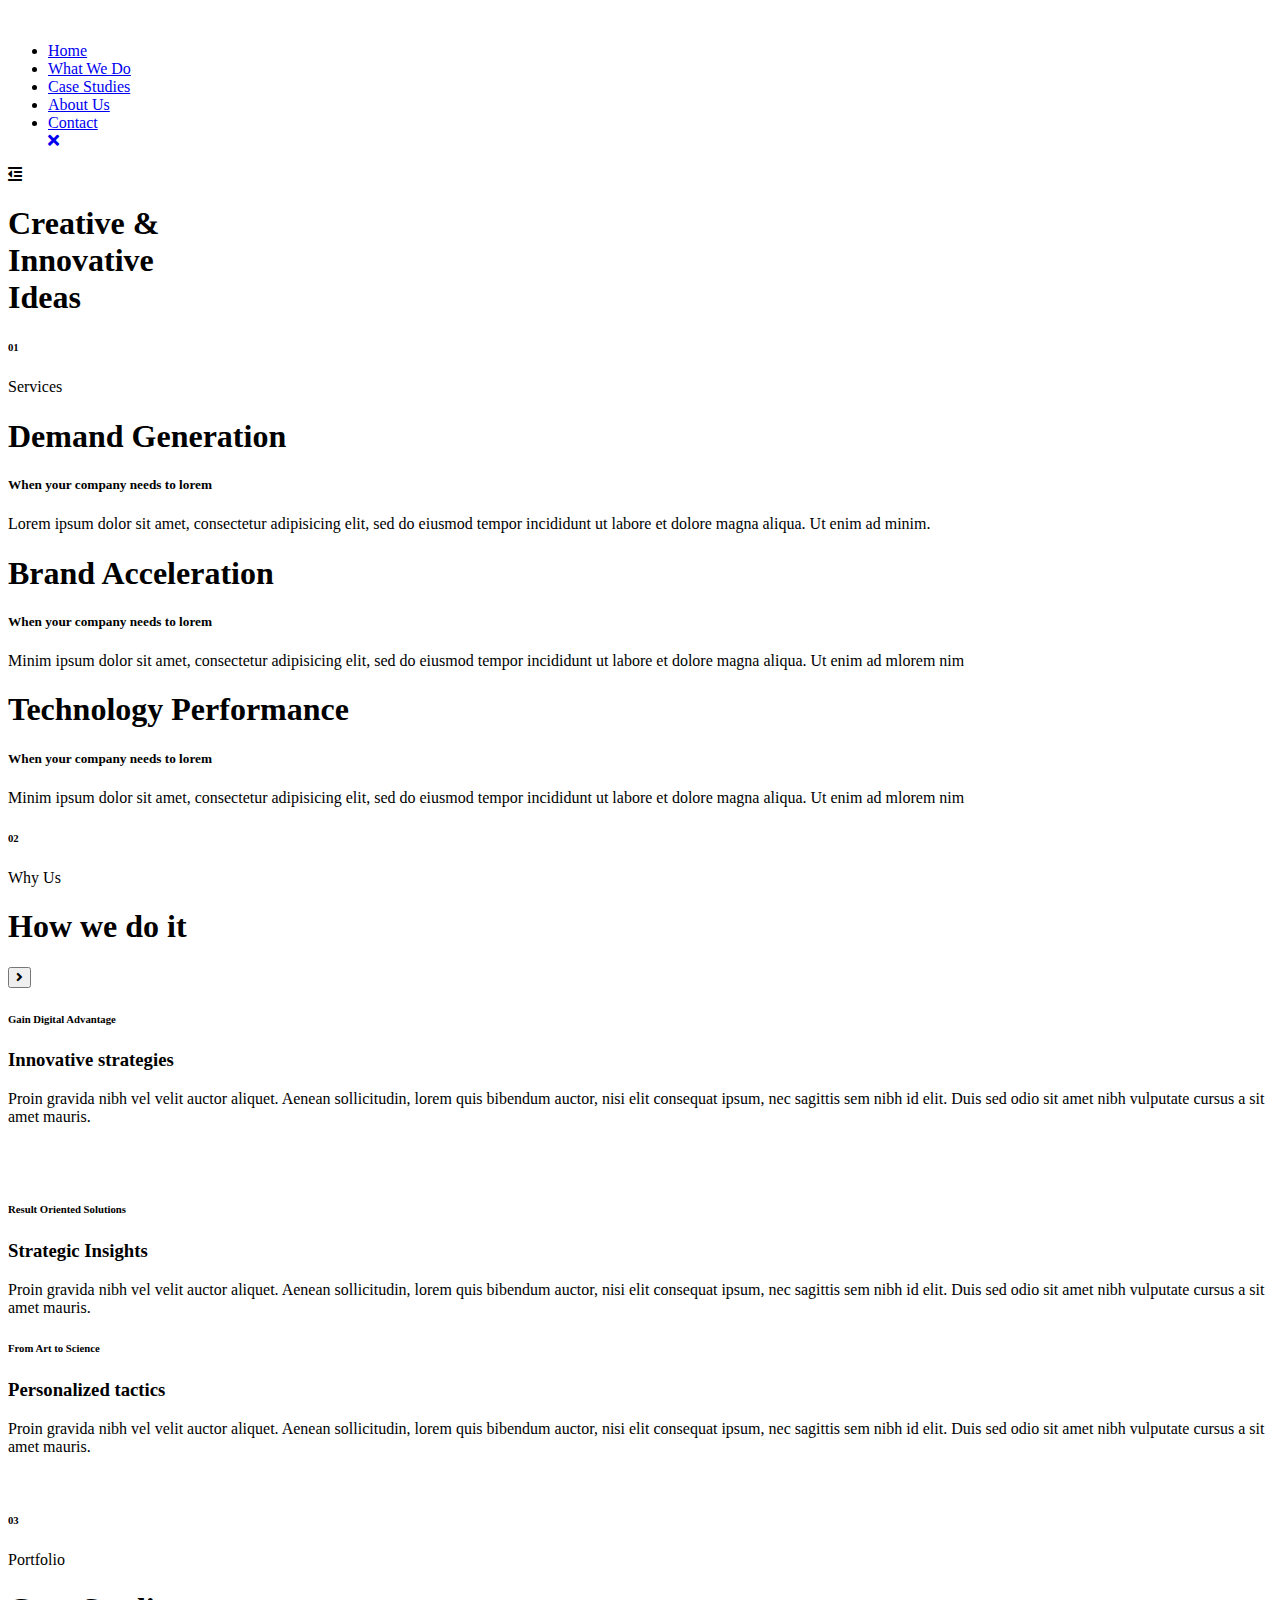
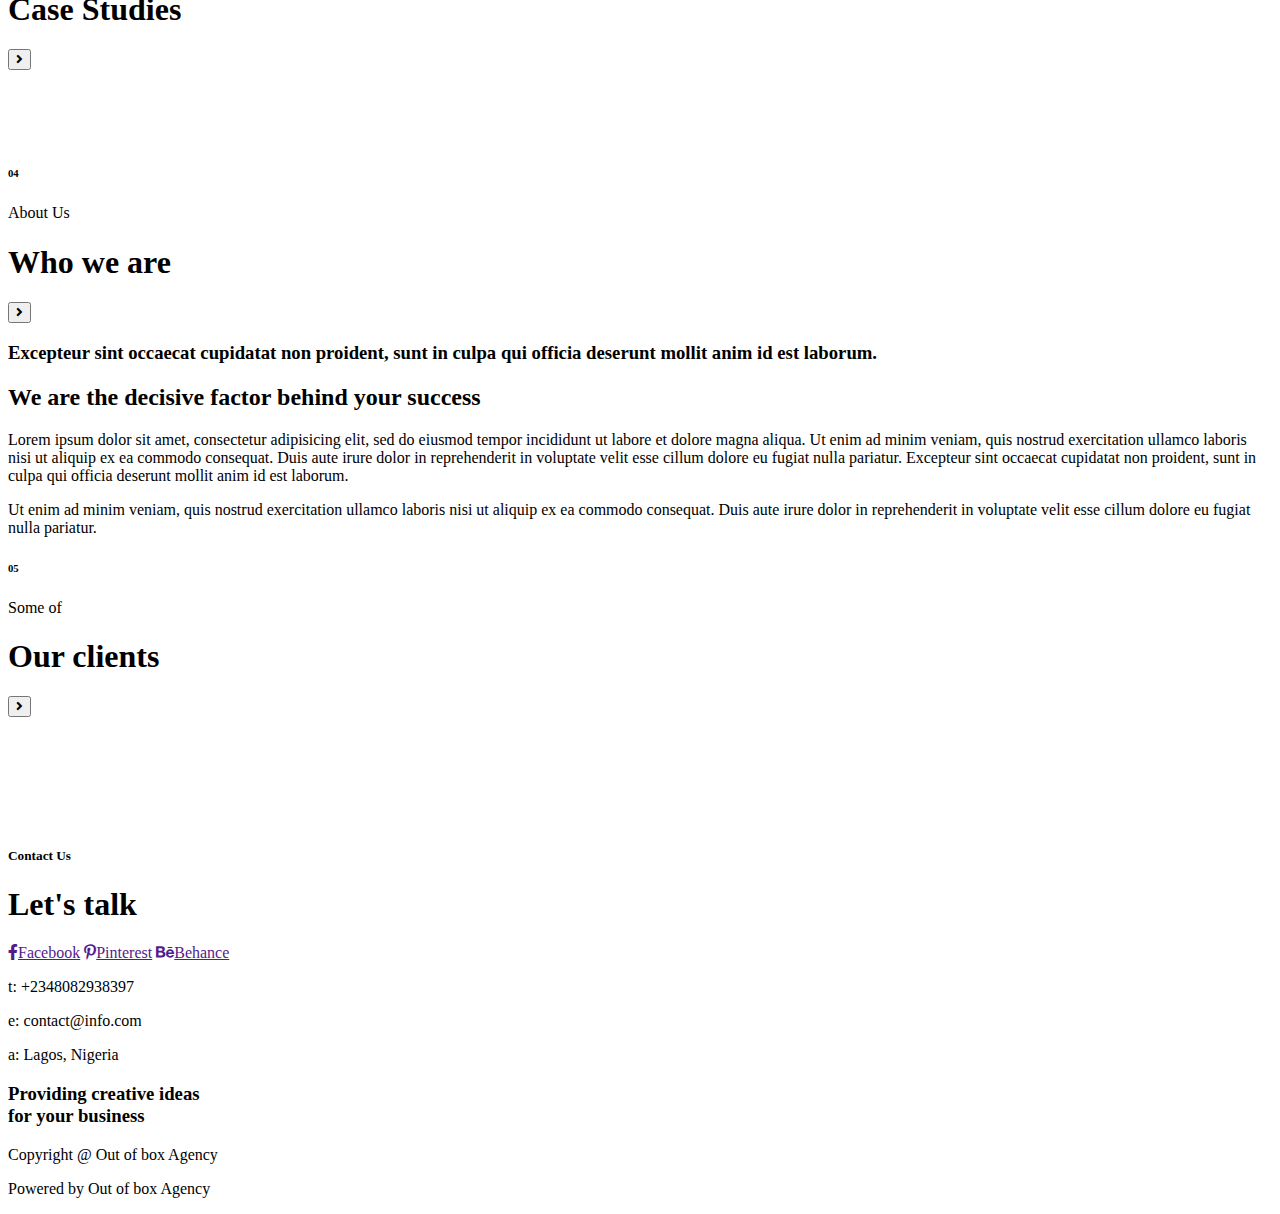
==== index.html @ 29f58eb3 "new changes" ====
<!DOCTYPE html>
<html lang="en">
  <head>
    <meta charset="UTF-8" />
    <meta name="viewport" content="width=device-width, initial-scale=1.0" />
    <link rel="preconnect" href="https://fonts.googleapis.com" />
    <link rel="preconnect" href="https://fonts.gstatic.com" crossorigin />
    <!-- google fonts -->
    <link
      href="https://fonts.googleapis.com/css2?family=Poppins:wght@900&family=Roboto+Mono:wght@500&family=Ubuntu&display=swap"
      rel="stylesheet"
    />

    <!-- font awesome cdn -->
    <link
      rel="stylesheet"
      href="https://cdnjs.cloudflare.com/ajax/libs/font-awesome/5.15.1/css/all.min.css"
    />
    <!-- bootstrap CSS -->
    <link
      href="https://cdn.jsdelivr.net/npm/bootstrap@5.0.2/dist/css/bootstrap.min.css"
      rel="stylesheet"
      integrity="sha384-EVSTQN3/azprG1Anm3QDgpJLIm9Nao0Yz1ztcQTwFspd3yD65VohhpuuCOmLASjC"
      crossorigin="anonymous"
    />
    <!-- css style -->
    <link rel="stylesheet" href="css/style.css" />
    <title>Out of box</title>
  </head>
  <body>
    <!-- header -->
    <section id="header">
      <a href="#"><img src="Img/OOTB-04.png" class="logo" alt="" /></a>
      <div>
        <ul id="navbar">
          <li><a class="active" href="index.html">Home</a></li>
          <li><a href="features.html">What We Do</a></li>
          <li><a href="case.html">Case Studies</a></li>
          <li><a href="about.html">About Us</a></li>
          <li><a href="contact.html">Contact</a></li>
          <a href="#" id="close"><i class="fa fa-times"></i></a>
        </ul>
      </div>

      <div id="mobile">
        <i id="bar" class="fas fa-outdent"></i>
      </div>
    </section>

    <!-- hero -->
    <section id="hero">
      <h1>
        Creative & <br />
        Innovative <br />
        Ideas
      </h1>
    </section>

    <!-- services -->
    <section id="services">
      <div class="container">
        <div class="row">
          <div class="col-lg-2 col-sm-12">
            <div class="title">
              <h6>01</h6>
              <p>Services</p>
            </div>
          </div>

          <div class="col-10">
            <div class="card-group">
              <div class="card">
                <div class="card-body">
                  <h1 class="card-title">Demand Generation</h1>
                  <h5 class="card-sub-title">
                    When your company needs to lorem
                  </h5>
                  <p class="card-text">
                    Lorem ipsum dolor sit amet, consectetur adipisicing elit,
                    sed do eiusmod tempor incididunt ut labore et dolore magna
                    aliqua. Ut enim ad minim.
                  </p>
                </div>
              </div>
              <div class="card">
                <div class="card-body">
                  <h1 class="card-title">Brand Acceleration</h1>
                  <h5 class="card-sub-title">
                    When your company needs to lorem
                  </h5>
                  <p class="card-text">
                    Minim ipsum dolor sit amet, consectetur adipisicing elit,
                    sed do eiusmod tempor incididunt ut labore et dolore magna
                    aliqua. Ut enim ad mlorem nim
                  </p>
                </div>
              </div>
              <div class="card">
                <div class="card-body">
                  <h1 class="card-title">Technology Performance</h1>
                  <h5 class="card-sub-title">
                    When your company needs to lorem
                  </h5>
                  <p class="card-text">
                    Minim ipsum dolor sit amet, consectetur adipisicing elit,
                    sed do eiusmod tempor incididunt ut labore et dolore magna
                    aliqua. Ut enim ad mlorem nim
                  </p>
                </div>
              </div>
            </div>
          </div>
        </div>
      </div>
    </section>

    <!-- about-us -->
    <section id="about-us">
      <div class="container">
        <div class="row">
          <div class="col-lg-2">
            <div class="title">
              <h6>02</h6>
              <p>Why Us</p>
            </div>
          </div>

          <div class="col-lg-10">
            <div class="about-title">
              <h1>How we do it</h1>

              <div class="about-link">
                <a href="features.html">
                  <button class="normal">
                    <i class="fa fa-angle-right" aria-hidden="true"></i>
                  </button>
                </a>
              </div>
            </div>
            <!-- first row -->
            <div class="row">
              <div class="col-lg-8 col-sm-12">
                <div class="card">
                  <div class="card-body">
                    <h6 class="card-index">Gain Digital Advantage</h6>
                    <h3 class="card-title">Innovative strategies</h3>
                    <p class="card-text">
                      Proin gravida nibh vel velit auctor aliquet. Aenean
                      sollicitudin, lorem quis bibendum auctor, nisi elit
                      consequat ipsum, nec sagittis sem nibh id elit. Duis sed
                      odio sit amet nibh vulputate cursus a sit amet mauris.
                    </p>
                  </div>
                </div>
              </div>

              <div class="col-lg-4 col-sm-12">
                <div class="about-img">
                  <img src="Img/banner1.jpg" alt="" />
                </div>
              </div>
            </div>

            <!-- second-row -->
            <div class="row" id="column2">
              <div class="col-lg-4 col-sm-12">
                <div class="about-img">
                  <img src="Img/banner1.jpg" alt="" />
                </div>
              </div>

              <div class="col-lg-8 col-sm-12" id="card">
                <div class="card">
                  <div class="card-body">
                    <h6 class="card-index">Result Oriented Solutions</h6>
                    <h3 class="card-title">Strategic Insights</h3>
                    <p class="card-text">
                      Proin gravida nibh vel velit auctor aliquet. Aenean
                      sollicitudin, lorem quis bibendum auctor, nisi elit
                      consequat ipsum, nec sagittis sem nibh id elit. Duis sed
                      odio sit amet nibh vulputate cursus a sit amet mauris.
                    </p>
                  </div>
                </div>
              </div>
            </div>

            <!-- third row -->
            <div class="row">
              <div class="col-lg-8 col-sm-12">
                <div class="card">
                  <div class="card-body">
                    <h6 class="card-index">From Art to Science</h6>
                    <h3 class="card-title">Personalized tactics</h3>
                    <p class="card-text">
                      Proin gravida nibh vel velit auctor aliquet. Aenean
                      sollicitudin, lorem quis bibendum auctor, nisi elit
                      consequat ipsum, nec sagittis sem nibh id elit. Duis sed
                      odio sit amet nibh vulputate cursus a sit amet mauris.
                    </p>
                  </div>
                </div>
              </div>

              <div class="col-lg-4 col-sm-12">
                <div class="about-img">
                  <img src="Img/banner1.jpg" alt="" />
                </div>
              </div>
            </div>
          </div>
        </div>
      </div>
    </section>

    <!-- gallery -->
    <section id="gallery">
      <div class="container">
        <div class="row">
          <div class="col-lg-2">
            <div class="header">
              <h6>03</h6>
              <p>Portfolio</p>
            </div>
          </div>

          <div class="col-lg-10">
            <div class="gallery-title">
              <h1>Case Studies</h1>
              <div class="gallery-link">
                <a href="#">
                  <button class="normal">
                    <i class="fa fa-angle-right" aria-hidden="true"></i>
                  </button>
                </a>
              </div>
            </div>
          </div>
        </div>
      </div>

      <div class="gallery-images">
        <div class="row">
          <div class="column">
            <div class="photo">
              <img src="Img/gallery4a.jpg" alt="" />
            </div>
            <div class="photo">
              <img src="Img/gallery2a.jpg" alt="" />
            </div>
          </div>

          <div class="column">
            <div class="photo">
              <img src="Img/gallery1.jpg" alt="" />
            </div>
          </div>

          <div class="column">
            <div class="photo">
              <img src="Img/gallery3a.jpg" alt="" />
            </div>
          </div>
        </div>
      </div>
    </section>

    <!-- feat -->
    <section id="feat">
      <div class="container">
        <div class="row">
          <div class="col-lg-2">
            <div class="header">
              <h6>04</h6>
              <p>About Us</p>
            </div>
          </div>

          <div class="col-10">
            <div class="feat-title">
              <h1>Who we are</h1>
              <div class="feat-link">
                <a href="#">
                  <button class="normal">
                    <i class="fa fa-angle-right" aria-hidden="true"></i>
                  </button>
                </a>
              </div>
            </div>

            <div class="feat-text">
              <div class="topic">
                <h3>
                  Excepteur sint occaecat cupidatat non proident, sunt in culpa
                  qui officia deserunt mollit anim id est laborum.
                </h3>
              </div>

              <div class="row">
                <div class="col-lg-4 col-sm-12">
                  <h2>We are the decisive factor behind your success</h2>
                </div>

                <div class="col-lg-8 col-sm-12">
                  <p>
                    Lorem ipsum dolor sit amet, consectetur adipisicing elit,
                    sed do eiusmod tempor incididunt ut labore et dolore magna
                    aliqua. Ut enim ad minim veniam, quis nostrud exercitation
                    ullamco laboris nisi ut aliquip ex ea commodo consequat.
                    Duis aute irure dolor in reprehenderit in voluptate velit
                    esse cillum dolore eu fugiat nulla pariatur. Excepteur sint
                    occaecat cupidatat non proident, sunt in culpa qui officia
                    deserunt mollit anim id est laborum.
                  </p>

                  <p>
                    Ut enim ad minim veniam, quis nostrud exercitation ullamco
                    laboris nisi ut aliquip ex ea commodo consequat. Duis aute
                    irure dolor in reprehenderit in voluptate velit esse cillum
                    dolore eu fugiat nulla pariatur.
                  </p>
                </div>
              </div>
            </div>
          </div>
        </div>
      </div>
    </section>

    <!-- Clients -->
    <section id="clients">
      <div class="container">
        <div class="row">
          <div class="col-lg-2">
            <div class="header">
              <h6>05</h6>
              <p>Some of</p>
            </div>
          </div>

          <div class="col-10">
            <div class="clients-title">
              <h1>Our clients</h1>
              <div class="clients-link">
                <a href="#">
                  <button class="normal">
                    <i class="fa fa-angle-right" aria-hidden="true"></i>
                  </button>
                </a>
              </div>
            </div>

            <div class="logo">
              <div class="row">
                <div class="col-lg-4 col-sm-12">
                  <img src="Img/logo4.png" alt="" />
                </div>
                <div class="col-lg-4 col-sm-12">
                  <img src="Img/logo2.png" alt="" />
                </div>
                <div class="col-lg-4 col-sm-12">
                  <img src="Img/logo8.png" alt="" />
                </div>
              </div>

              <div class="row">
                <div class="col-lg-4 col-sm-12">
                  <img src="Img/logo1.png" alt="" />
                </div>
                <div class="col-lg-4 col-sm-12">
                  <img src="Img/logo5.png" alt="" />
                </div>
                <div class="col-lg-4 col-sm-12">
                  <img src="Img/logo6.png" alt="" />
                </div>
              </div>
            </div>
          </div>
        </div>
      </div>
    </section>

    <!-- footer -->
    <footer>
      <div class="container">
        <div class="row">
          <div class="col-lg-8 col-sm-10">
            <h5>Contact Us</h5>
            <h1>Let's talk</h1>
            <div class="footer-icons">
              <a href=""><i class="fab fa-facebook-f"></i>Facebook</a>
              <a href=""
                ><i class="fab fa-pinterest-p" aria-hidden="true"></i
                >Pinterest</a
              >
              <a href=""
                ><i class="fab fa-behance" aria-hidden="true"></i>Behance</a
              >
            </div>
          </div>

          <div class="col-lg-4 col-sm-12">
            <div class="footer-lines">
              <p>t: +2348082938397</p>
              <p>e: contact@info.com</p>
              <p>a: Lagos, Nigeria</p>
            </div>

            <div>
              <h3>Providing creative ideas <br />for your business</h3>
            </div>
          </div>
        </div>

        <div class="copyright">
          <div class="row">
            <div class="col-lg-9 col-sm-12">
              <p>Copyright @ Out of box Agency</p>
            </div>

            <div class="col-lg-3 col-sm-12">
              <p>Powered by Out of box Agency</p>
            </div>
          </div>
        </div>
      </div>
    </footer>
    <script
      src="https://cdn.jsdelivr.net/npm/bootstrap@5.0.2/dist/js/bootstrap.bundle.min.js"
      integrity="sha384-MrcW6ZMFYlzcLA8Nl+NtUVF0sA7MsXsP1UyJoMp4YLEuNSfAP+JcXn/tWtIaxVXM"
      crossorigin="anonymous"
    ></script>

    <script src="Js/script.js"></script>
  </body>
</html>
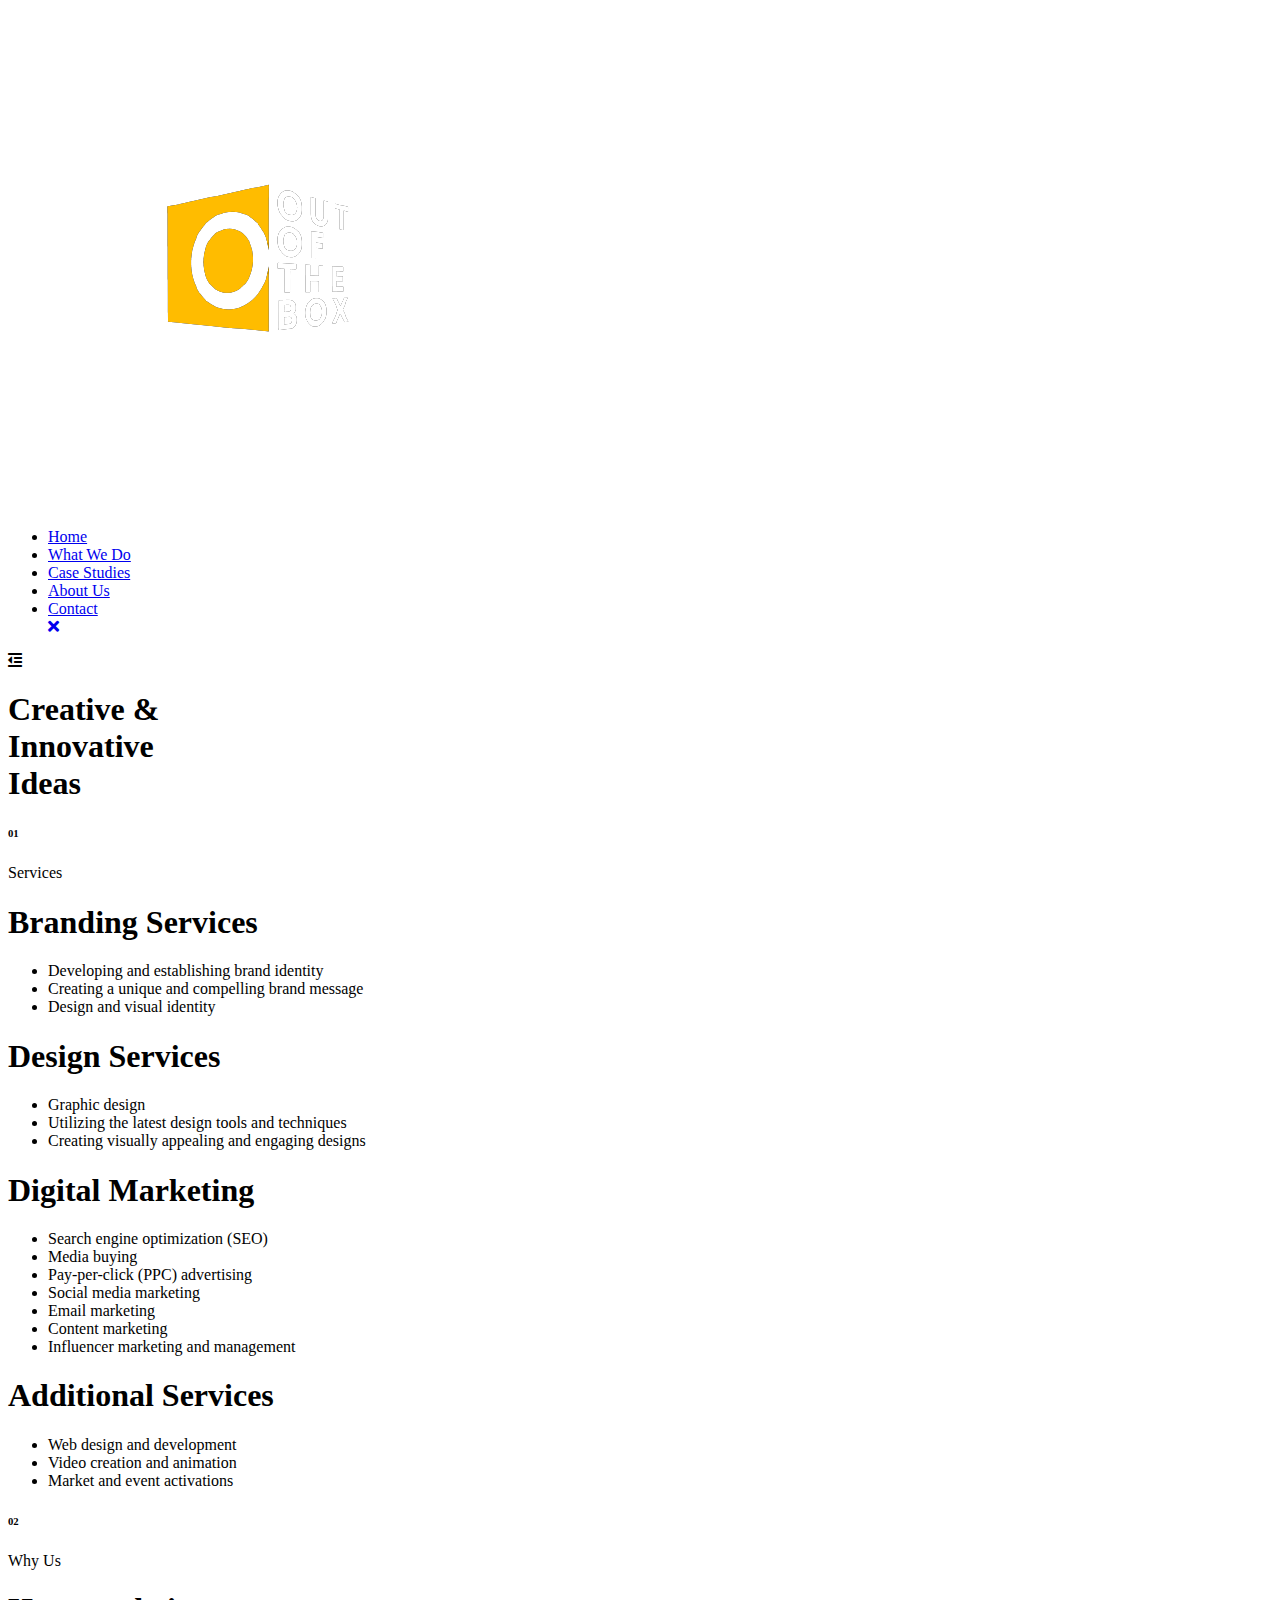
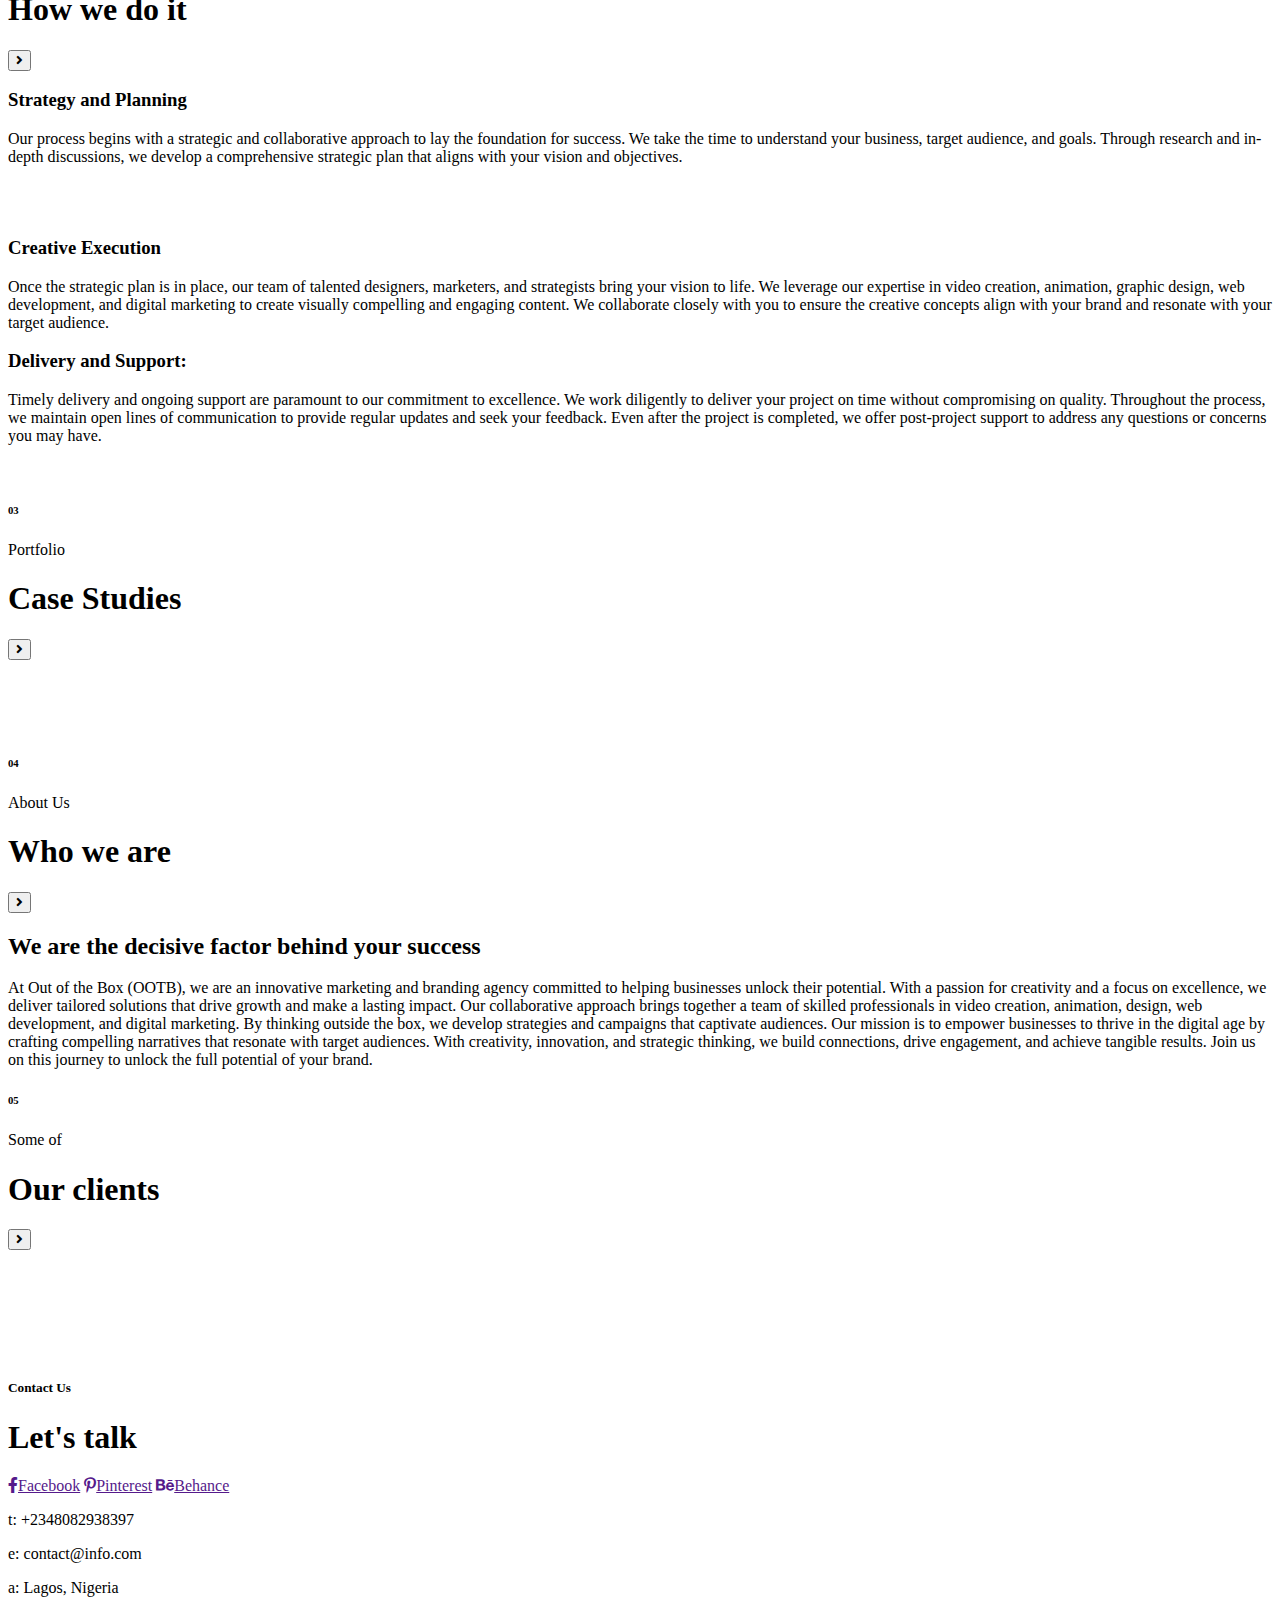
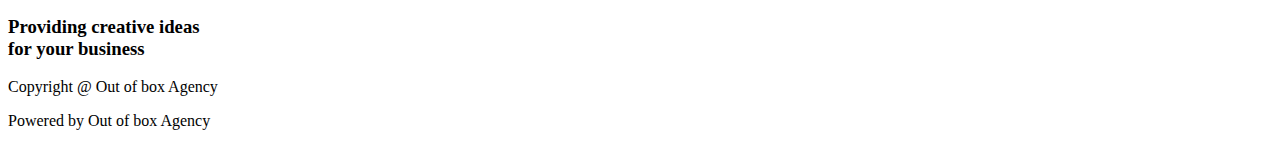
==== commit f4baa1ef: "new changes" ====
--- a/index.html
+++ b/index.html
@@ -71,41 +71,47 @@
             <div class="card-group">
               <div class="card">
                 <div class="card-body">
-                  <h1 class="card-title">Demand Generation</h1>
-                  <h5 class="card-sub-title">
-                    When your company needs to lorem
-                  </h5>
-                  <p class="card-text">
-                    Lorem ipsum dolor sit amet, consectetur adipisicing elit,
-                    sed do eiusmod tempor incididunt ut labore et dolore magna
-                    aliqua. Ut enim ad minim.
-                  </p>
+                  <h1 class="card-title">Branding Services</h1>
+                  <ul class="card-text">
+                    <li>Developing and establishing brand identity</li>
+                    <li>Creating a unique and compelling brand message</li>
+                    <li>Design and visual identity</li>
+                  </ul>
                 </div>
               </div>
               <div class="card">
                 <div class="card-body">
-                  <h1 class="card-title">Brand Acceleration</h1>
-                  <h5 class="card-sub-title">
-                    When your company needs to lorem
-                  </h5>
-                  <p class="card-text">
-                    Minim ipsum dolor sit amet, consectetur adipisicing elit,
-                    sed do eiusmod tempor incididunt ut labore et dolore magna
-                    aliqua. Ut enim ad mlorem nim
-                  </p>
+                  <h1 class="card-title">Design Services</h1>
+                  <ul class="card-text">
+                    <li>Graphic design</li>
+                    <li>Utilizing the latest design tools and techniques</li>
+                    <li>Creating visually appealing and engaging designs</li>
+                  </ul>
                 </div>
               </div>
               <div class="card">
                 <div class="card-body">
-                  <h1 class="card-title">Technology Performance</h1>
-                  <h5 class="card-sub-title">
-                    When your company needs to lorem
-                  </h5>
-                  <p class="card-text">
-                    Minim ipsum dolor sit amet, consectetur adipisicing elit,
-                    sed do eiusmod tempor incididunt ut labore et dolore magna
-                    aliqua. Ut enim ad mlorem nim
-                  </p>
+                  <h1 class="card-title">Digital Marketing</h1>
+
+                  <ul class="card-text">
+                    <li>Search engine optimization (SEO)</li>
+                    <li>Media buying</li>
+                    <li>Pay-per-click (PPC) advertising</li>
+                    <li>Social media marketing</li>
+                    <li>Email marketing</li>
+                    <li>Content marketing</li>
+                    <li>Influencer marketing and management</li>
+                  </ul>
+                </div>
+              </div>
+              <div class="card">
+                <div class="card-body">
+                  <h1 class="card-title">Additional Services</h1>
+                  <ul class="card-text">
+                    <li>Web design and development</li>
+                    <li>Video creation and animation</li>
+                    <li>Market and event activations</li>
+                  </ul>
                 </div>
               </div>
             </div>
@@ -142,13 +148,14 @@
               <div class="col-lg-8 col-sm-12">
                 <div class="card">
                   <div class="card-body">
-                    <h6 class="card-index">Gain Digital Advantage</h6>
-                    <h3 class="card-title">Innovative strategies</h3>
+                    <h3 class="card-title">Strategy and Planning</h3>
                     <p class="card-text">
-                      Proin gravida nibh vel velit auctor aliquet. Aenean
-                      sollicitudin, lorem quis bibendum auctor, nisi elit
-                      consequat ipsum, nec sagittis sem nibh id elit. Duis sed
-                      odio sit amet nibh vulputate cursus a sit amet mauris.
+                      Our process begins with a strategic and collaborative
+                      approach to lay the foundation for success. We take the
+                      time to understand your business, target audience, and
+                      goals. Through research and in-depth discussions, we
+                      develop a comprehensive strategic plan that aligns with
+                      your vision and objectives.
                     </p>
                   </div>
                 </div>
@@ -172,13 +179,16 @@
               <div class="col-lg-8 col-sm-12" id="card">
                 <div class="card">
                   <div class="card-body">
-                    <h6 class="card-index">Result Oriented Solutions</h6>
-                    <h3 class="card-title">Strategic Insights</h3>
+                    <h3 class="card-title">Creative Execution</h3>
                     <p class="card-text">
-                      Proin gravida nibh vel velit auctor aliquet. Aenean
-                      sollicitudin, lorem quis bibendum auctor, nisi elit
-                      consequat ipsum, nec sagittis sem nibh id elit. Duis sed
-                      odio sit amet nibh vulputate cursus a sit amet mauris.
+                      Once the strategic plan is in place, our team of talented
+                      designers, marketers, and strategists bring your vision to
+                      life. We leverage our expertise in video creation,
+                      animation, graphic design, web development, and digital
+                      marketing to create visually compelling and engaging
+                      content. We collaborate closely with you to ensure the
+                      creative concepts align with your brand and resonate with
+                      your target audience.
                     </p>
                   </div>
                 </div>
@@ -190,13 +200,16 @@
               <div class="col-lg-8 col-sm-12">
                 <div class="card">
                   <div class="card-body">
-                    <h6 class="card-index">From Art to Science</h6>
-                    <h3 class="card-title">Personalized tactics</h3>
+                    <h3 class="card-title">Delivery and Support:</h3>
                     <p class="card-text">
-                      Proin gravida nibh vel velit auctor aliquet. Aenean
-                      sollicitudin, lorem quis bibendum auctor, nisi elit
-                      consequat ipsum, nec sagittis sem nibh id elit. Duis sed
-                      odio sit amet nibh vulputate cursus a sit amet mauris.
+                      Timely delivery and ongoing support are paramount to our
+                      commitment to excellence. We work diligently to deliver
+                      your project on time without compromising on quality.
+                      Throughout the process, we maintain open lines of
+                      communication to provide regular updates and seek your
+                      feedback. Even after the project is completed, we offer
+                      post-project support to address any questions or concerns
+                      you may have.
                     </p>
                   </div>
                 </div>
@@ -228,7 +241,7 @@
             <div class="gallery-title">
               <h1>Case Studies</h1>
               <div class="gallery-link">
-                <a href="#">
+                <a href="case.html">
                   <button class="normal">
                     <i class="fa fa-angle-right" aria-hidden="true"></i>
                   </button>
@@ -280,7 +293,7 @@
             <div class="feat-title">
               <h1>Who we are</h1>
               <div class="feat-link">
-                <a href="#">
+                <a href="about.html">
                   <button class="normal">
                     <i class="fa fa-angle-right" aria-hidden="true"></i>
                   </button>
@@ -289,12 +302,12 @@
             </div>
 
             <div class="feat-text">
-              <div class="topic">
+              <!-- <div class="topic">
                 <h3>
                   Excepteur sint occaecat cupidatat non proident, sunt in culpa
                   qui officia deserunt mollit anim id est laborum.
                 </h3>
-              </div>
+              </div> -->
 
               <div class="row">
                 <div class="col-lg-4 col-sm-12">
@@ -303,22 +316,29 @@
 
                 <div class="col-lg-8 col-sm-12">
                   <p>
-                    Lorem ipsum dolor sit amet, consectetur adipisicing elit,
-                    sed do eiusmod tempor incididunt ut labore et dolore magna
-                    aliqua. Ut enim ad minim veniam, quis nostrud exercitation
-                    ullamco laboris nisi ut aliquip ex ea commodo consequat.
-                    Duis aute irure dolor in reprehenderit in voluptate velit
-                    esse cillum dolore eu fugiat nulla pariatur. Excepteur sint
-                    occaecat cupidatat non proident, sunt in culpa qui officia
-                    deserunt mollit anim id est laborum.
+                    At Out of the Box (OOTB), we are an innovative marketing and
+                    branding agency committed to helping businesses unlock their
+                    potential. With a passion for creativity and a focus on
+                    excellence, we deliver tailored solutions that drive growth
+                    and make a lasting impact. Our collaborative approach brings
+                    together a team of skilled professionals in video creation,
+                    animation, design, web development, and digital marketing.
+                    By thinking outside the box, we develop strategies and
+                    campaigns that captivate audiences. Our mission is to
+                    empower businesses to thrive in the digital age by crafting
+                    compelling narratives that resonate with target audiences.
+                    With creativity, innovation, and strategic thinking, we
+                    build connections, drive engagement, and achieve tangible
+                    results. Join us on this journey to unlock the full
+                    potential of your brand.
                   </p>
 
-                  <p>
+                  <!-- <p>
                     Ut enim ad minim veniam, quis nostrud exercitation ullamco
                     laboris nisi ut aliquip ex ea commodo consequat. Duis aute
                     irure dolor in reprehenderit in voluptate velit esse cillum
                     dolore eu fugiat nulla pariatur.
-                  </p>
+                  </p> -->
                 </div>
               </div>
             </div>
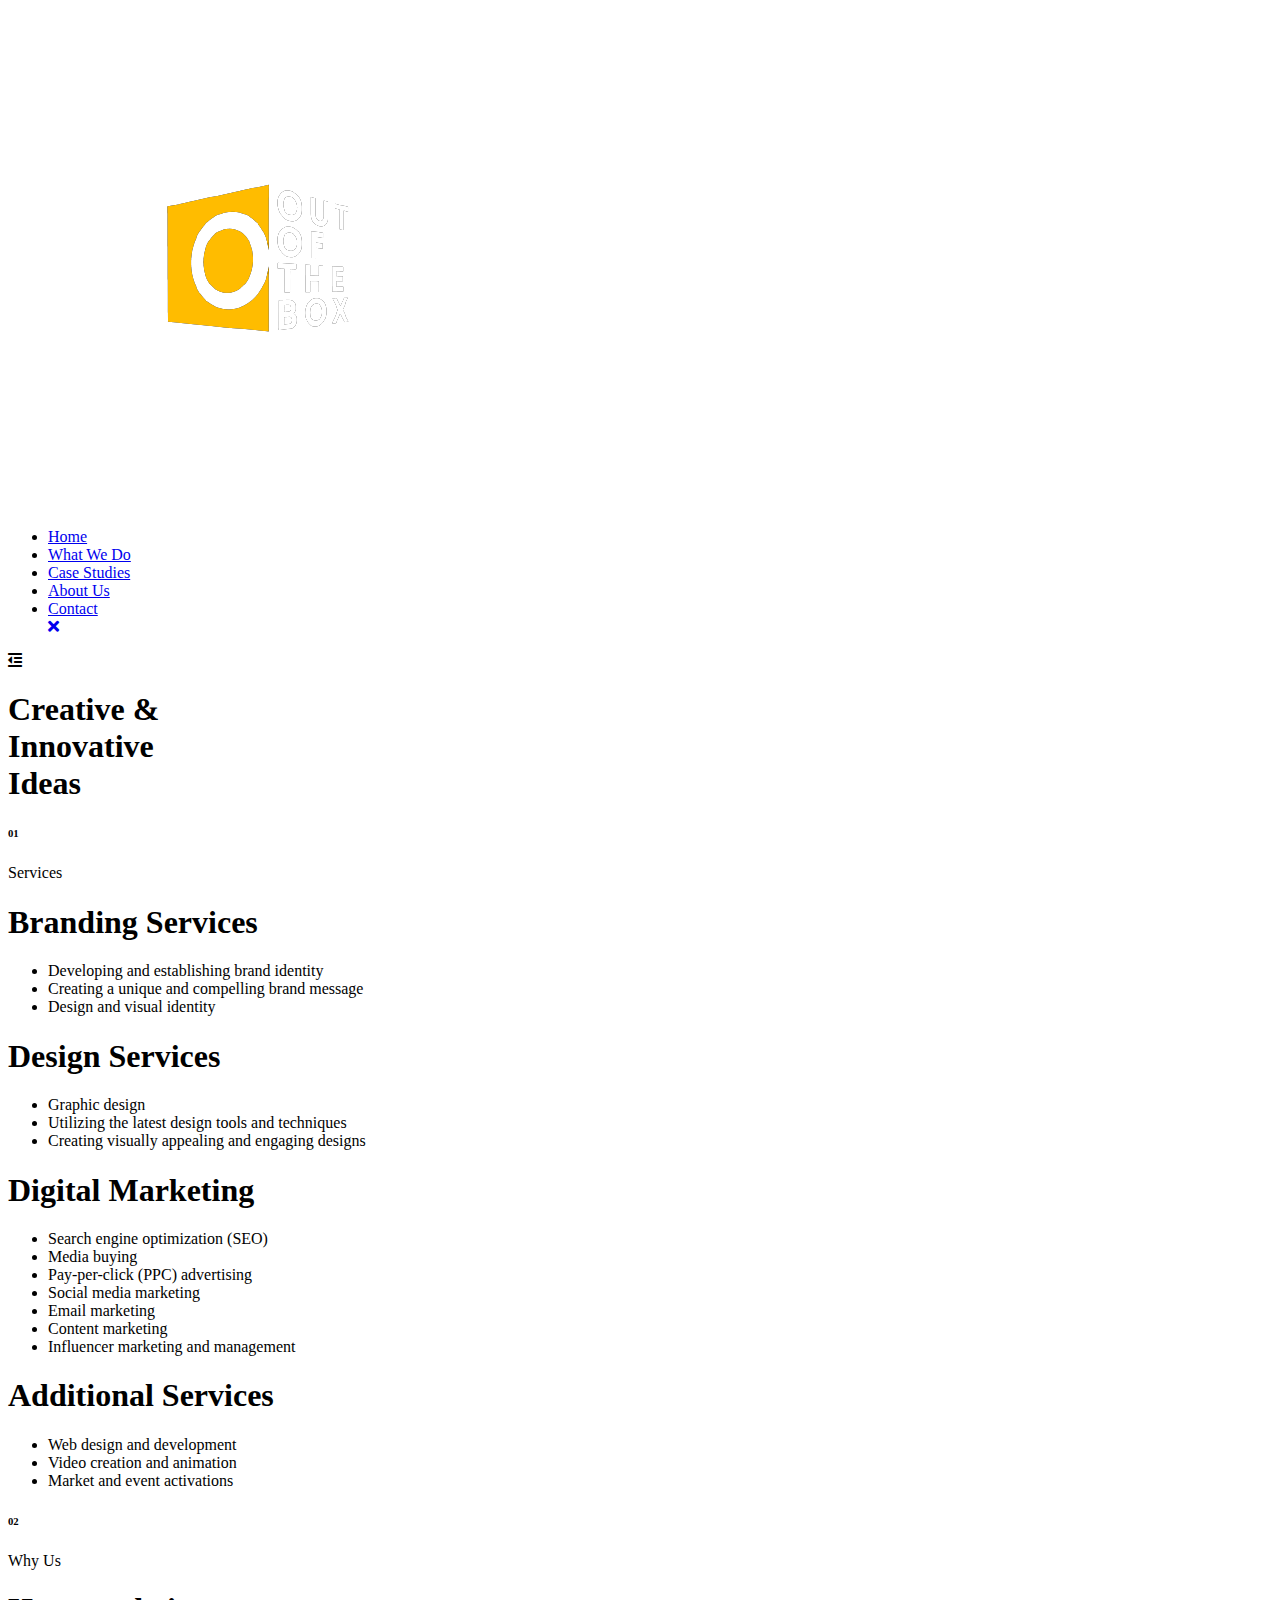
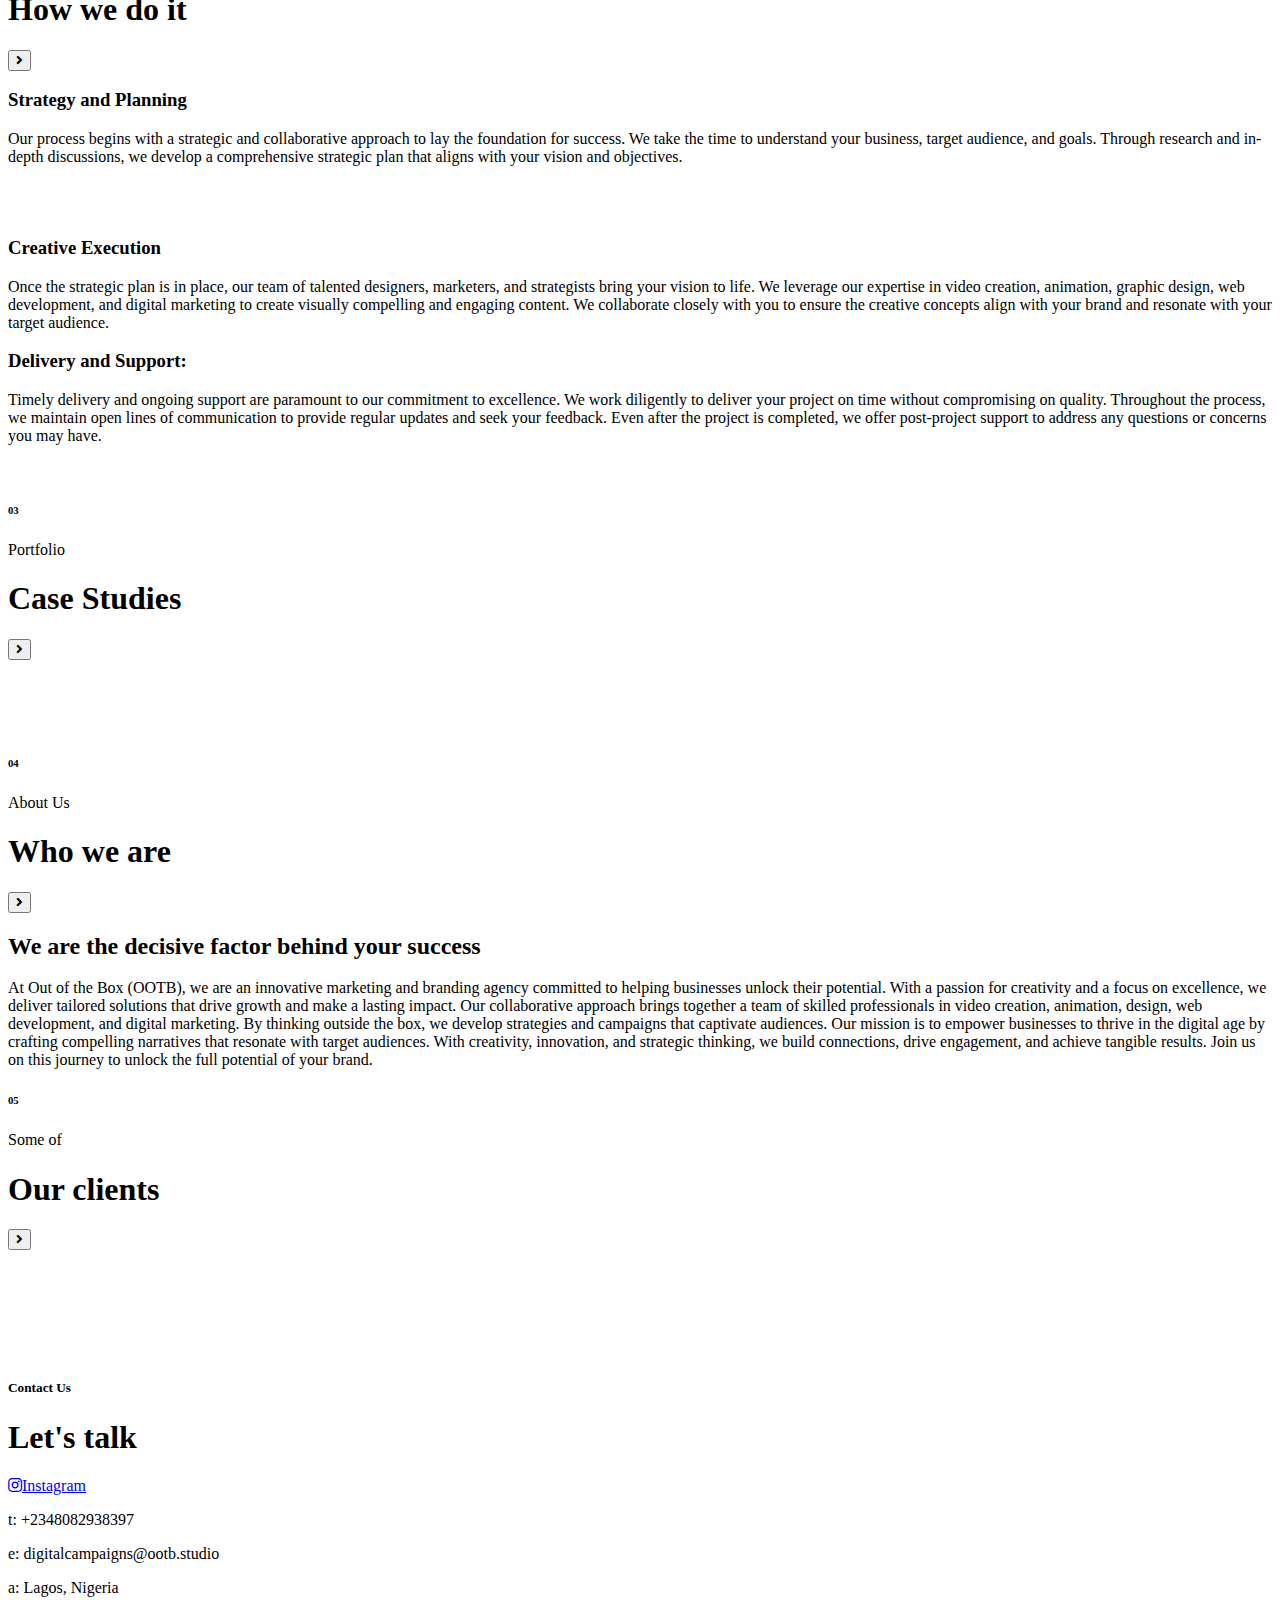
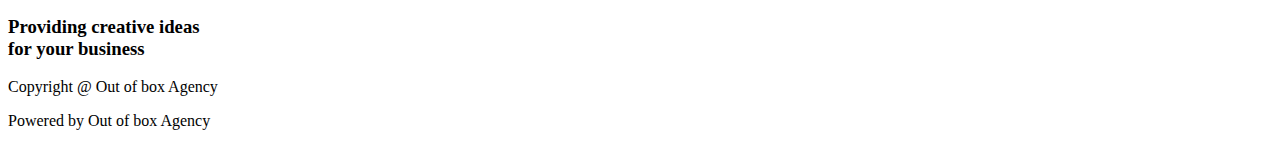
==== commit 19979ad6: "Updated link" ====
--- a/index.html
+++ b/index.html
@@ -25,12 +25,14 @@
     />
     <!-- css style -->
     <link rel="stylesheet" href="css/style.css" />
+    <!-- favicon -->
+    <link rel="icon" href="Img/favicon.ico" type="image/x-icon" />
     <title>Out of box</title>
   </head>
   <body>
     <!-- header -->
     <section id="header">
-      <a href="#"><img src="Img/OOTB-04.png" class="logo" alt="" /></a>
+      <a href="index.html"><img src="Img/OOTB-04.png" class="logo" alt="" /></a>
       <div>
         <ul id="navbar">
           <li><a class="active" href="index.html">Home</a></li>
@@ -163,7 +165,7 @@
 
               <div class="col-lg-4 col-sm-12">
                 <div class="about-img">
-                  <img src="Img/banner1.jpg" alt="" />
+                  <img src="Img/Strategy_and_Planning.jpeg" alt="" />
                 </div>
               </div>
             </div>
@@ -172,7 +174,7 @@
             <div class="row" id="column2">
               <div class="col-lg-4 col-sm-12">
                 <div class="about-img">
-                  <img src="Img/banner1.jpg" alt="" />
+                  <img src="Img/Creative_Execution.png" alt="" />
                 </div>
               </div>
 
@@ -217,7 +219,7 @@
 
               <div class="col-lg-4 col-sm-12">
                 <div class="about-img">
-                  <img src="Img/banner1.jpg" alt="" />
+                  <img src="Img/support.jpeg" alt="" />
                 </div>
               </div>
             </div>
@@ -256,7 +258,7 @@
         <div class="row">
           <div class="column">
             <div class="photo">
-              <img src="Img/gallery4a.jpg" alt="" />
+              <img src="Img/gallery5a.jpg" alt="" />
             </div>
             <div class="photo">
               <img src="Img/gallery2a.jpg" alt="" />
@@ -362,7 +364,7 @@
             <div class="clients-title">
               <h1>Our clients</h1>
               <div class="clients-link">
-                <a href="#">
+                <a href="about.html">
                   <button class="normal">
                     <i class="fa fa-angle-right" aria-hidden="true"></i>
                   </button>
@@ -373,25 +375,25 @@
             <div class="logo">
               <div class="row">
                 <div class="col-lg-4 col-sm-12">
-                  <img src="Img/logo4.png" alt="" />
-                </div>
-                <div class="col-lg-4 col-sm-12">
-                  <img src="Img/logo2.png" alt="" />
-                </div>
-                <div class="col-lg-4 col-sm-12">
-                  <img src="Img/logo8.png" alt="" />
+                  <img src="Img/Ajinomoto_global_logo.png" alt="" />
+                </div>
+                <div class="col-lg-4 col-sm-12">
+                  <img src="Img/IDL Logo.png" alt="" />
+                </div>
+                <div class="col-lg-4 col-sm-12">
+                  <img src="Img/Salberg Logo (1).png" alt="" />
                 </div>
               </div>
 
               <div class="row">
                 <div class="col-lg-4 col-sm-12">
-                  <img src="Img/logo1.png" alt="" />
-                </div>
-                <div class="col-lg-4 col-sm-12">
-                  <img src="Img/logo5.png" alt="" />
-                </div>
-                <div class="col-lg-4 col-sm-12">
-                  <img src="Img/logo6.png" alt="" />
+                  <img src="Img/salt_lagos.png" alt="" />
+                </div>
+                <div class="col-lg-4 col-sm-12">
+                  <img src="Img/trifecta_logo.png" alt="" />
+                </div>
+                <div class="col-lg-4 col-sm-12">
+                  <img src="Img/logo_green.png" alt="" />
                 </div>
               </div>
             </div>
@@ -408,13 +410,8 @@
             <h5>Contact Us</h5>
             <h1>Let's talk</h1>
             <div class="footer-icons">
-              <a href=""><i class="fab fa-facebook-f"></i>Facebook</a>
-              <a href=""
-                ><i class="fab fa-pinterest-p" aria-hidden="true"></i
-                >Pinterest</a
-              >
-              <a href=""
-                ><i class="fab fa-behance" aria-hidden="true"></i>Behance</a
+              <a href="https://www.instagram.com/studioootb/" target="_blank"
+                ><i class="fab fa-instagram"></i>Instagram</a
               >
             </div>
           </div>
@@ -422,7 +419,7 @@
           <div class="col-lg-4 col-sm-12">
             <div class="footer-lines">
               <p>t: +2348082938397</p>
-              <p>e: contact@info.com</p>
+              <p>e: digitalcampaigns@ootb.studio</p>
               <p>a: Lagos, Nigeria</p>
             </div>
 
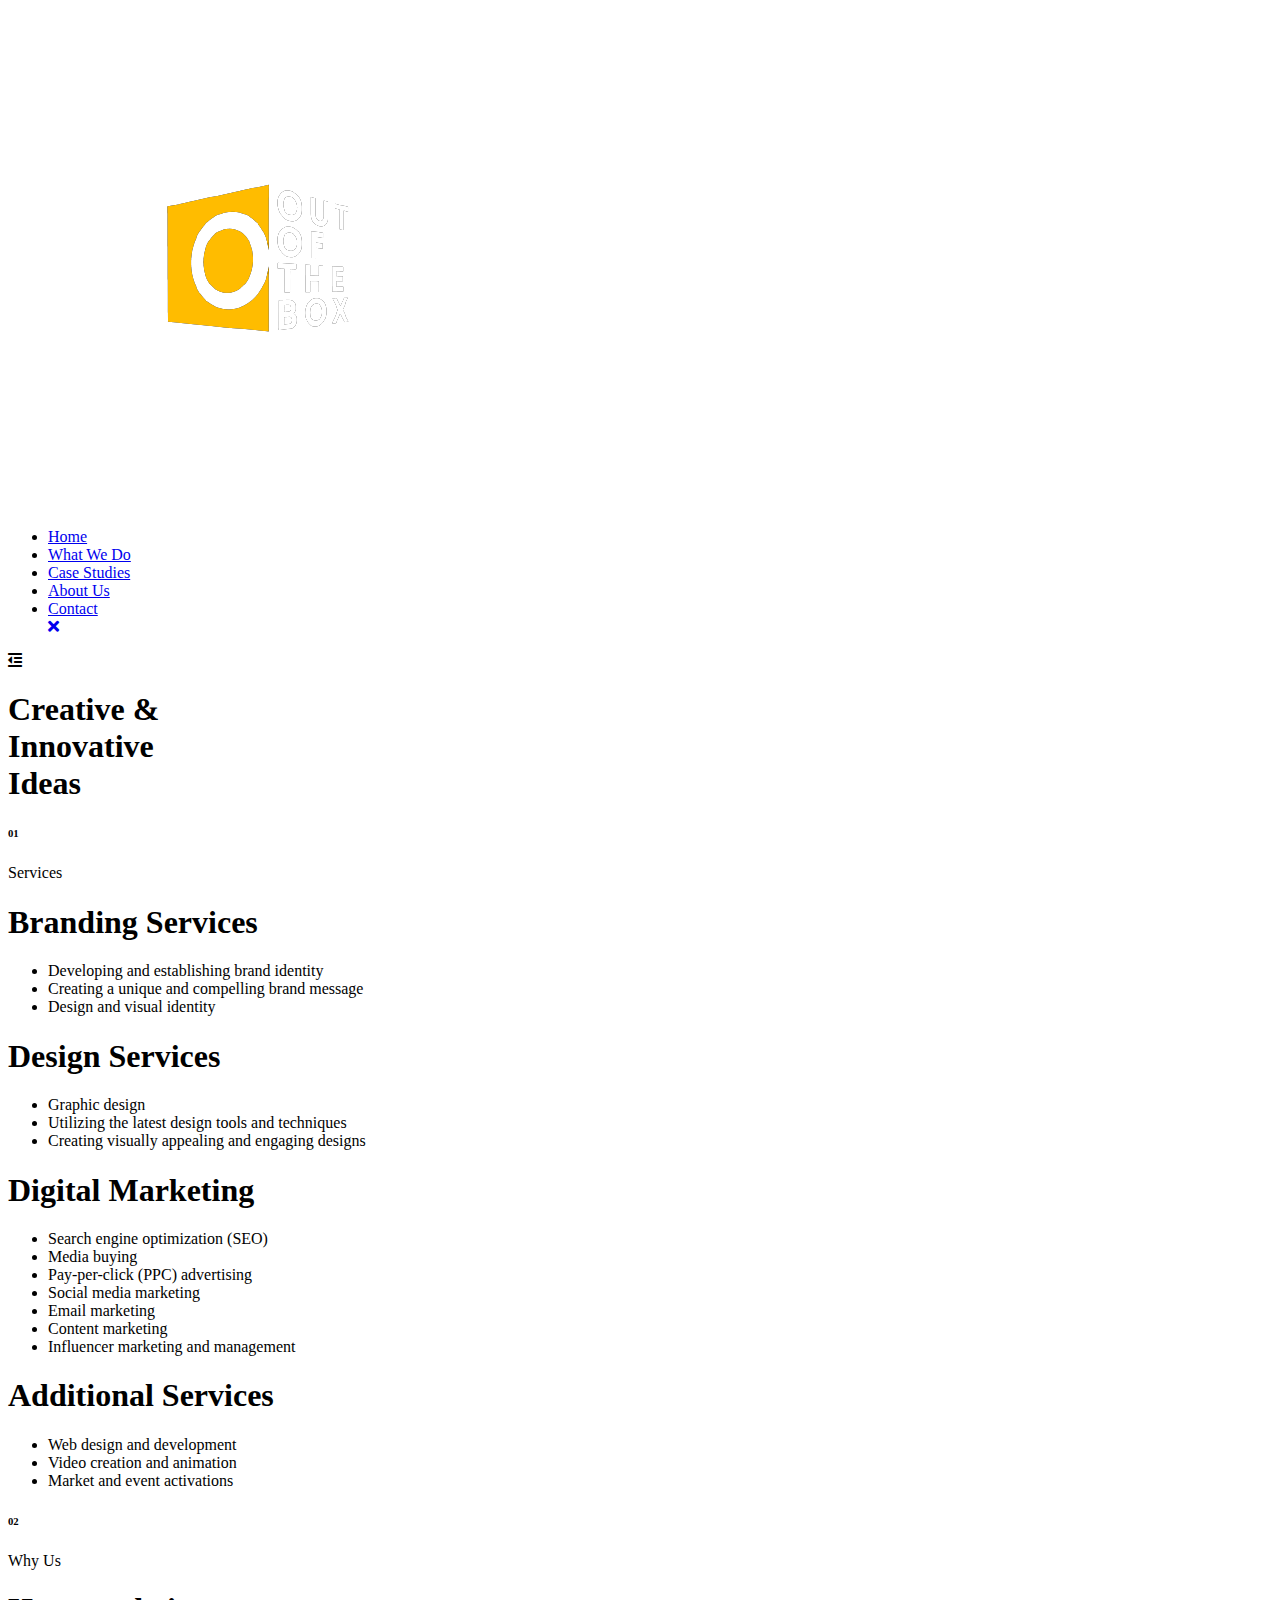
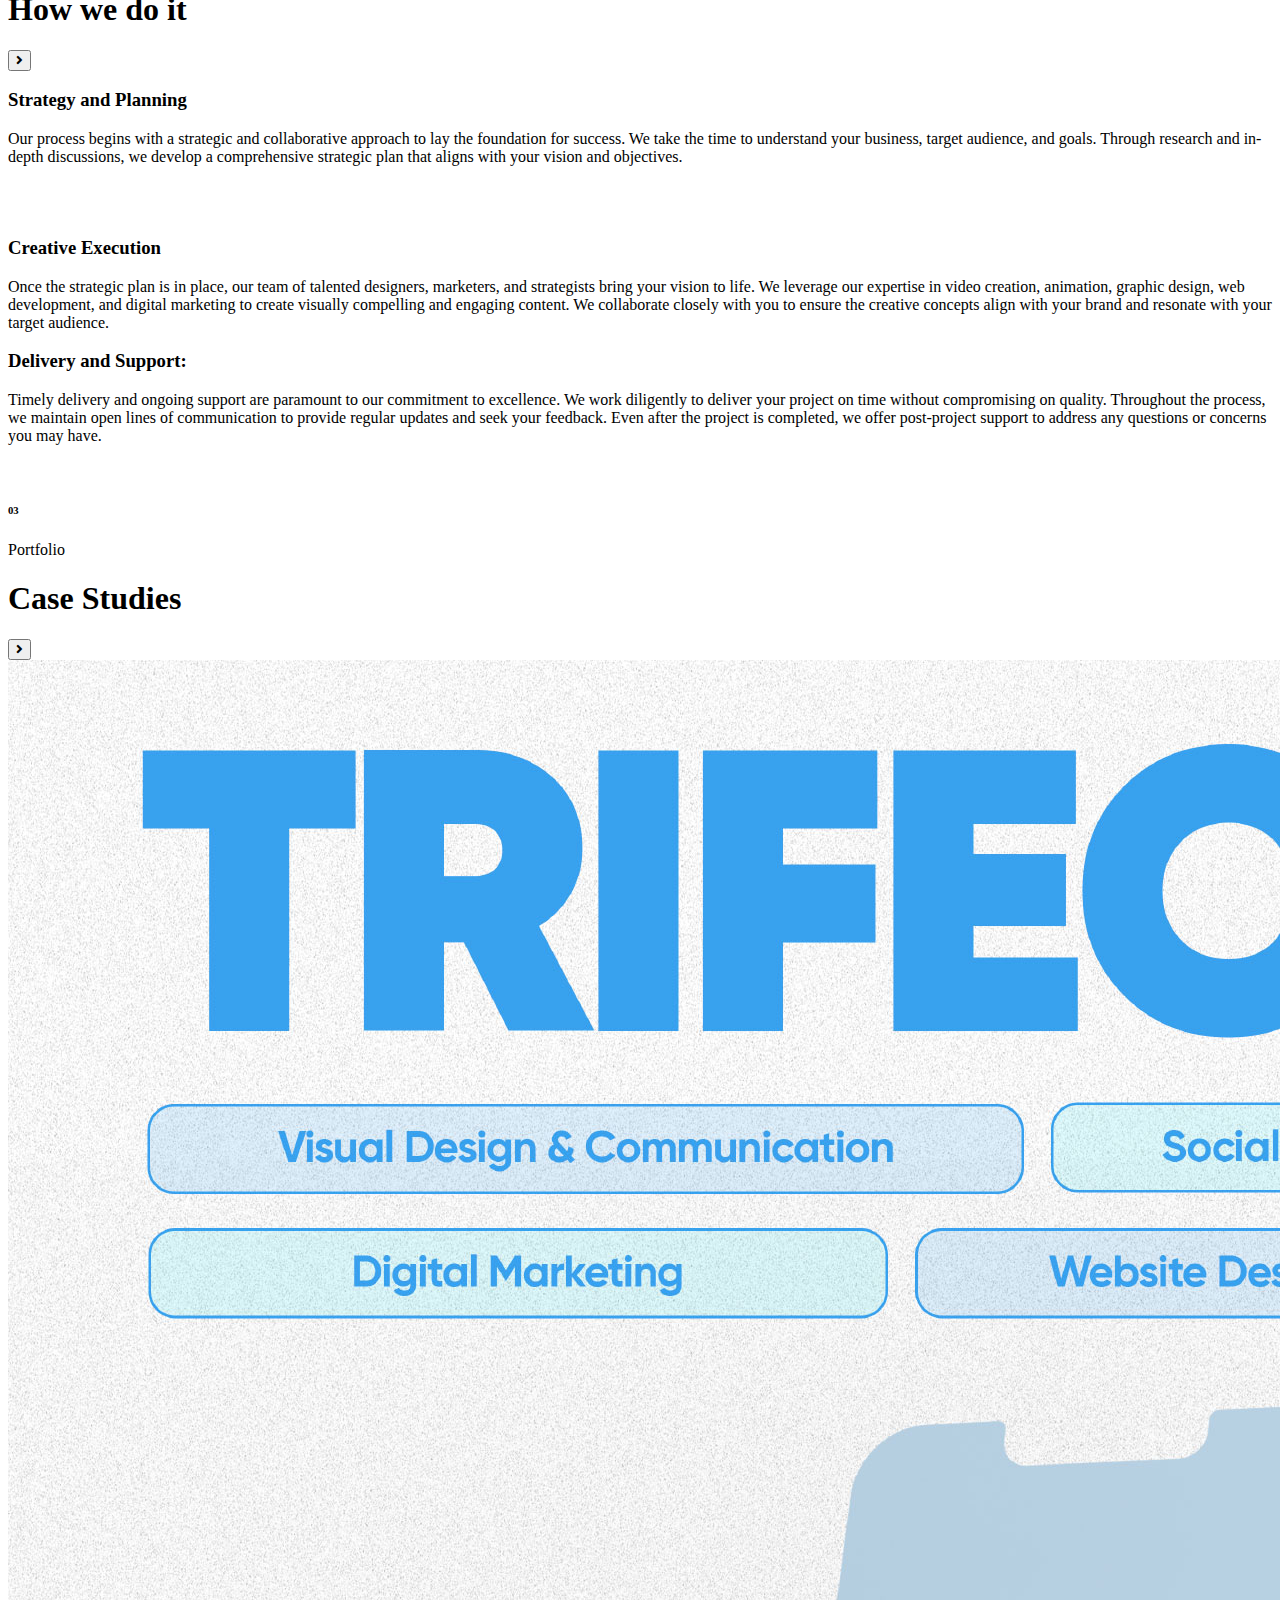
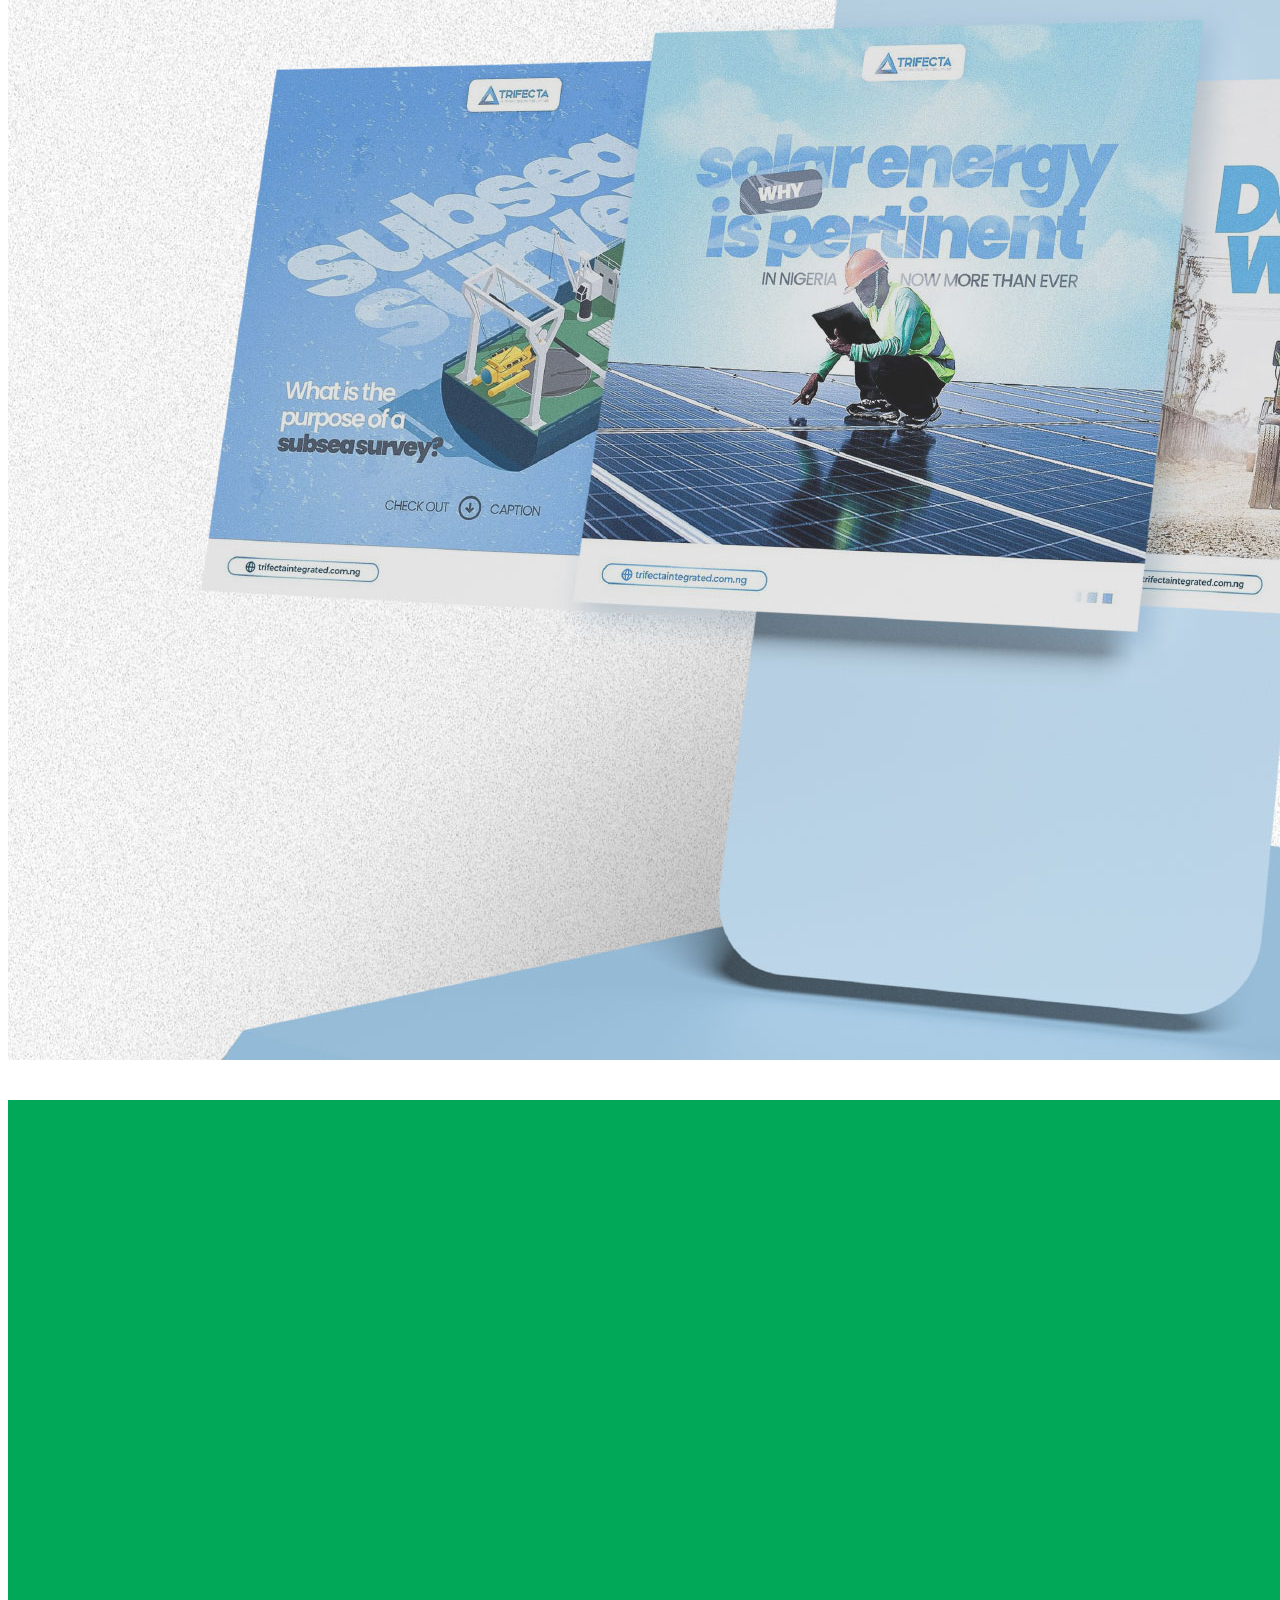
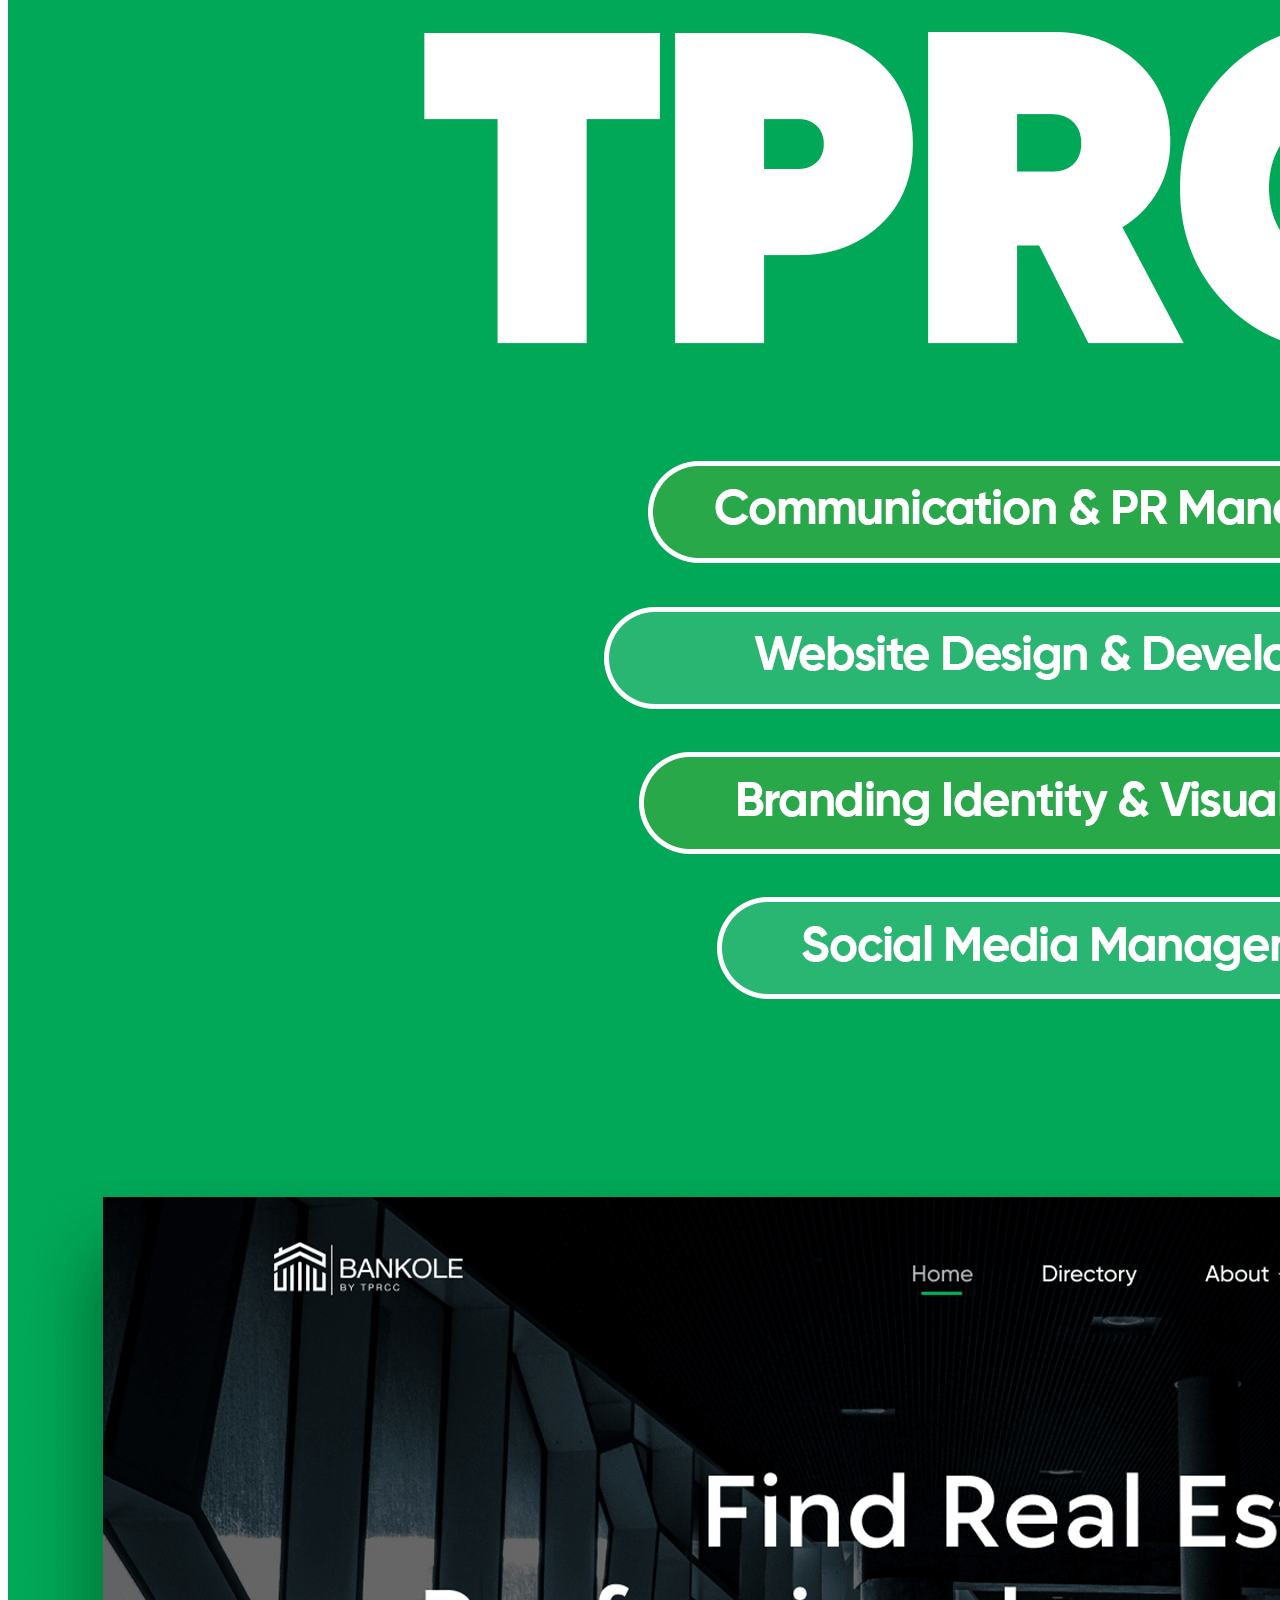
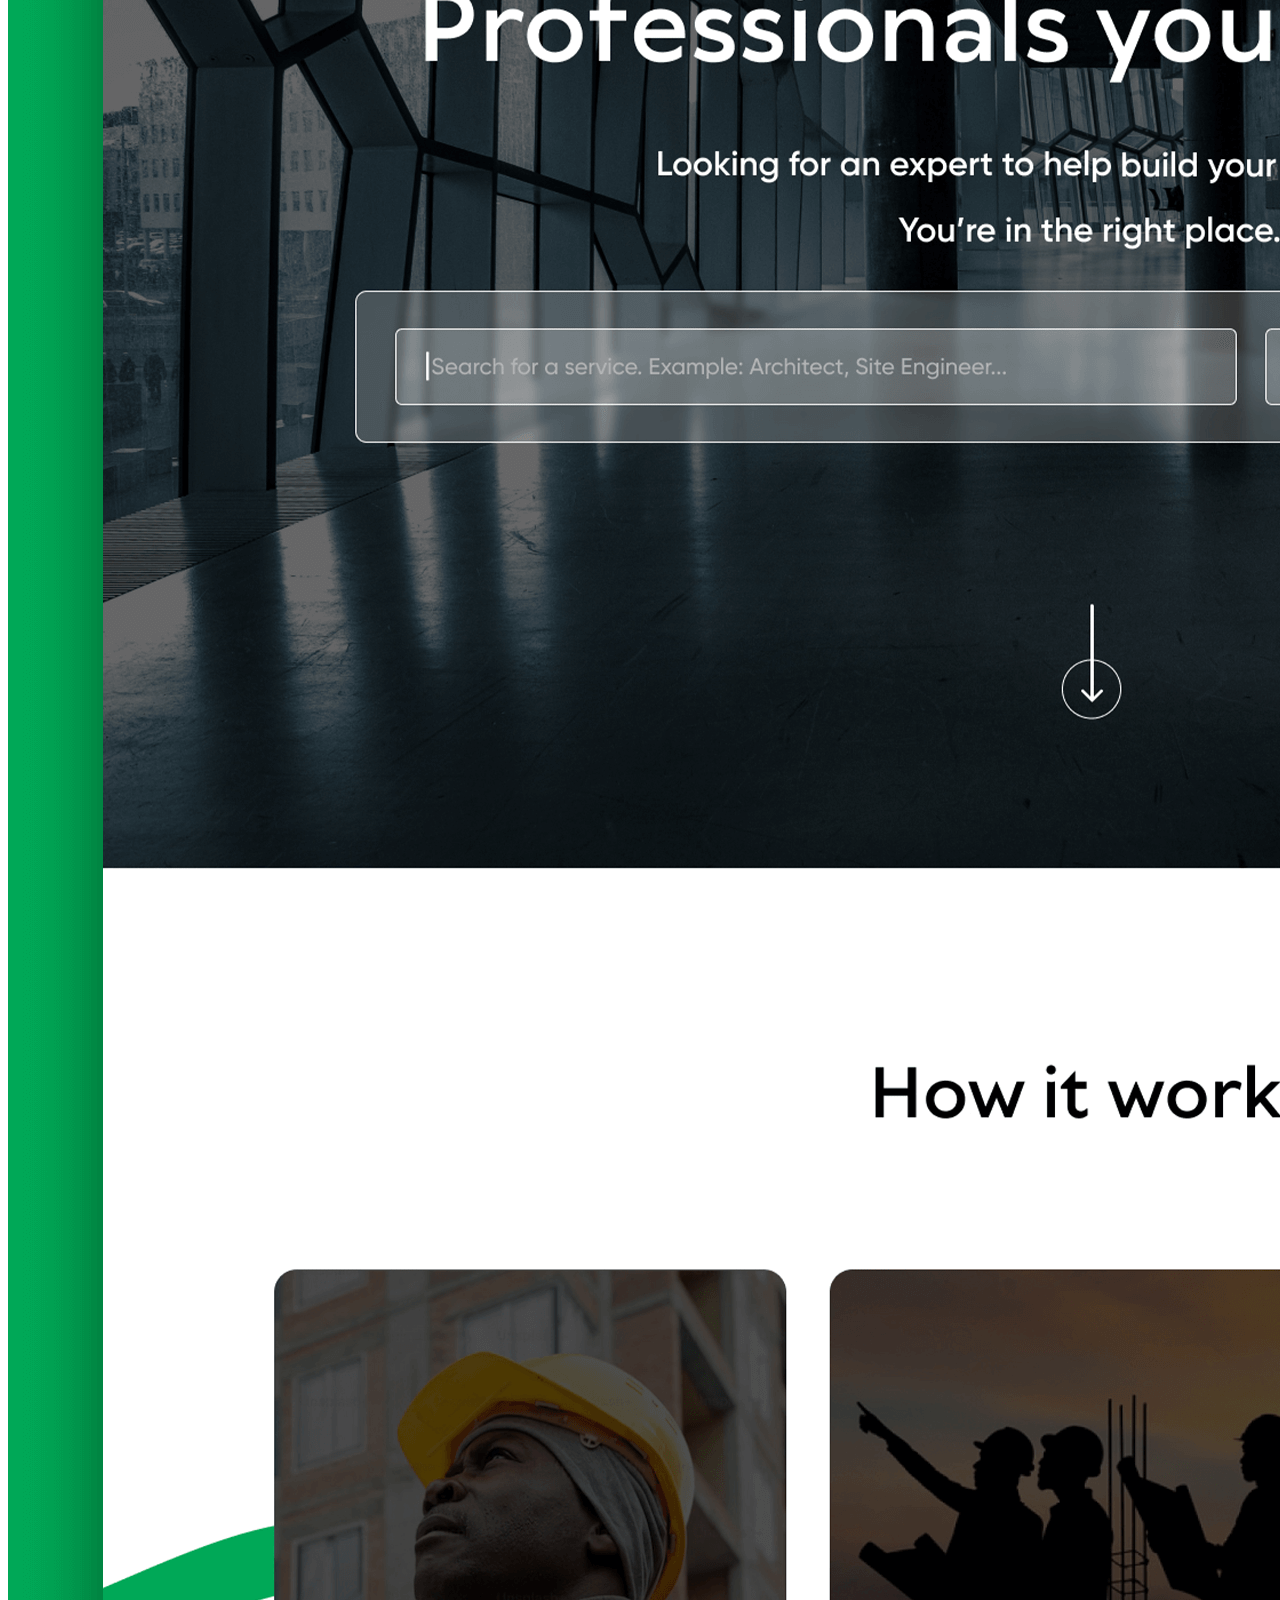
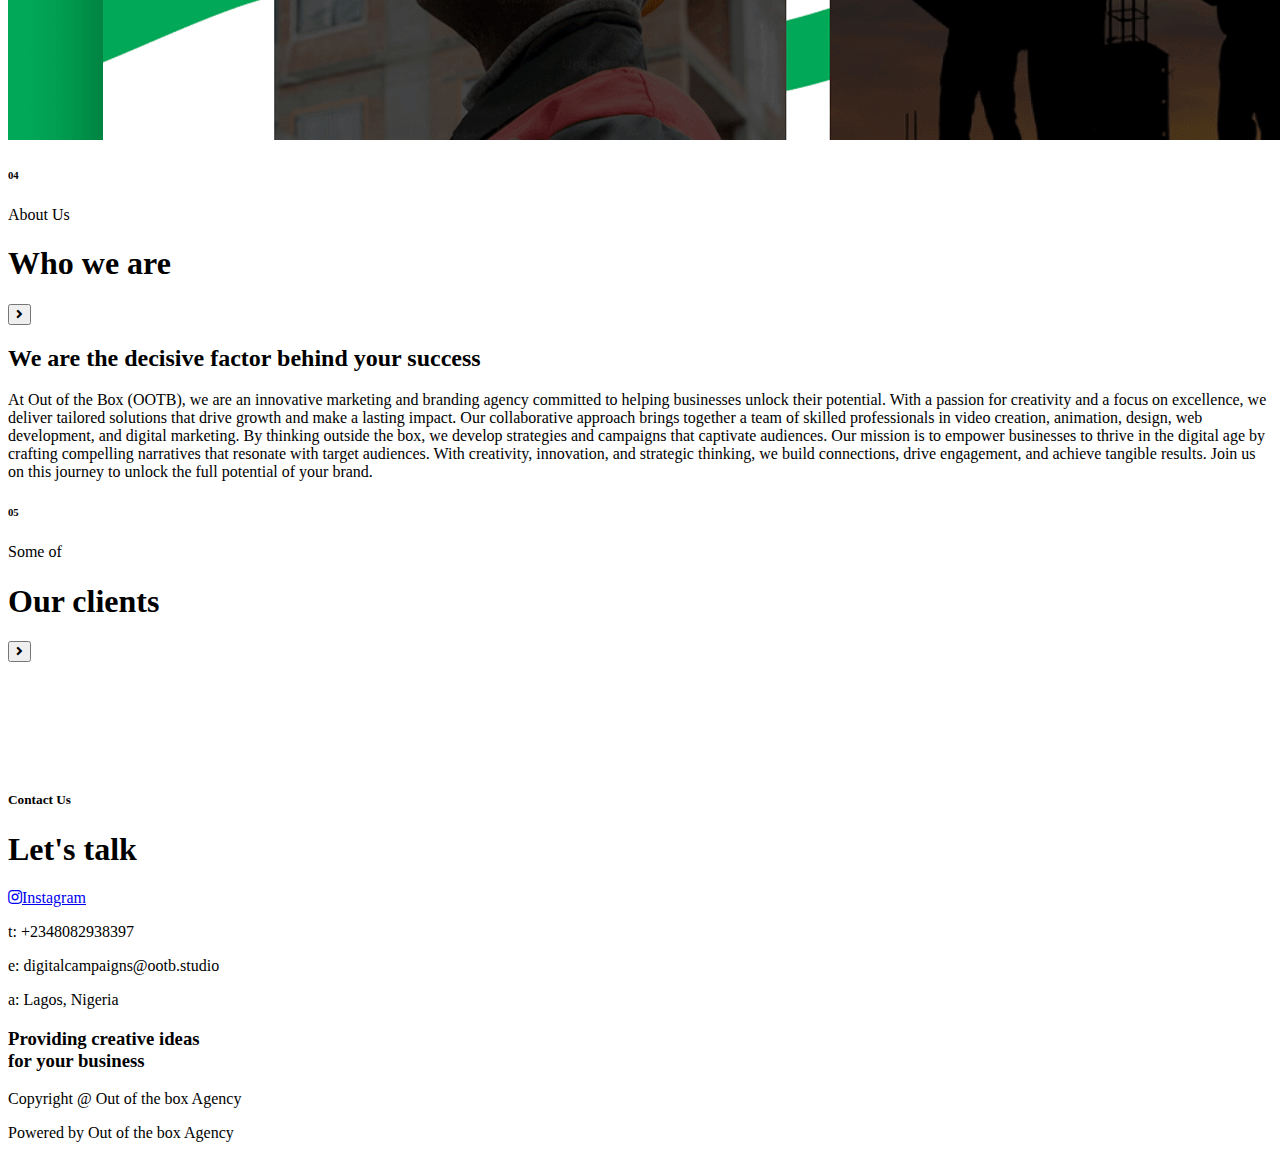
==== commit ccc2a39f: "new files" ====
--- a/index.html
+++ b/index.html
@@ -27,7 +27,7 @@
     <link rel="stylesheet" href="css/style.css" />
     <!-- favicon -->
     <link rel="icon" href="Img/favicon.ico" type="image/x-icon" />
-    <title>Out of box</title>
+    <title>Out of the box</title>
   </head>
   <body>
     <!-- header -->
@@ -71,6 +71,7 @@
 
           <div class="col-10">
             <div class="card-group">
+              <!-- 1st card -->
               <div class="card">
                 <div class="card-body">
                   <h1 class="card-title">Branding Services</h1>
@@ -81,6 +82,7 @@
                   </ul>
                 </div>
               </div>
+              <!-- 2nd card -->
               <div class="card">
                 <div class="card-body">
                   <h1 class="card-title">Design Services</h1>
@@ -91,6 +93,7 @@
                   </ul>
                 </div>
               </div>
+              <!-- 3rd card -->
               <div class="card">
                 <div class="card-body">
                   <h1 class="card-title">Digital Marketing</h1>
@@ -106,6 +109,7 @@
                   </ul>
                 </div>
               </div>
+              <!-- 4th card -->
               <div class="card">
                 <div class="card-body">
                   <h1 class="card-title">Additional Services</h1>
@@ -258,22 +262,22 @@
         <div class="row">
           <div class="column">
             <div class="photo">
-              <img src="Img/gallery5a.jpg" alt="" />
+              <img src="Img/Case-Trifecta.jpg" alt="" />
             </div>
             <div class="photo">
-              <img src="Img/gallery2a.jpg" alt="" />
+              <img src="Img/Case-Salberg.jpg" alt="" />
             </div>
           </div>
 
           <div class="column">
             <div class="photo">
-              <img src="Img/gallery1.jpg" alt="" />
+              <img src="Img/Case Eagle.png" alt="" />
             </div>
           </div>
 
           <div class="column">
             <div class="photo">
-              <img src="Img/gallery3a.jpg" alt="" />
+              <img src="Img/Case TPRCC.png" alt="" />
             </div>
           </div>
         </div>
@@ -375,25 +379,25 @@
             <div class="logo">
               <div class="row">
                 <div class="col-lg-4 col-sm-12">
-                  <img src="Img/Ajinomoto_global_logo.png" alt="" />
-                </div>
-                <div class="col-lg-4 col-sm-12">
                   <img src="Img/IDL Logo.png" alt="" />
                 </div>
                 <div class="col-lg-4 col-sm-12">
+                  <img src="Img/salt_lagos.png" alt="" />
+                </div>
+                <div class="col-lg-4 col-sm-12">
                   <img src="Img/Salberg Logo (1).png" alt="" />
                 </div>
               </div>
 
               <div class="row">
                 <div class="col-lg-4 col-sm-12">
-                  <img src="Img/salt_lagos.png" alt="" />
-                </div>
-                <div class="col-lg-4 col-sm-12">
                   <img src="Img/trifecta_logo.png" alt="" />
                 </div>
                 <div class="col-lg-4 col-sm-12">
-                  <img src="Img/logo_green.png" alt="" />
+                  <img src="Img/ajinomoto.png" alt="" />
+                </div>
+                <div class="col-lg-4 col-sm-12">
+                  <img src="Img/tprcc.png" alt="" />
                 </div>
               </div>
             </div>
@@ -432,11 +436,11 @@
         <div class="copyright">
           <div class="row">
             <div class="col-lg-9 col-sm-12">
-              <p>Copyright @ Out of box Agency</p>
+              <p>Copyright @ Out of the box Agency</p>
             </div>
 
             <div class="col-lg-3 col-sm-12">
-              <p>Powered by Out of box Agency</p>
+              <p>Powered by Out of the box Agency</p>
             </div>
           </div>
         </div>
